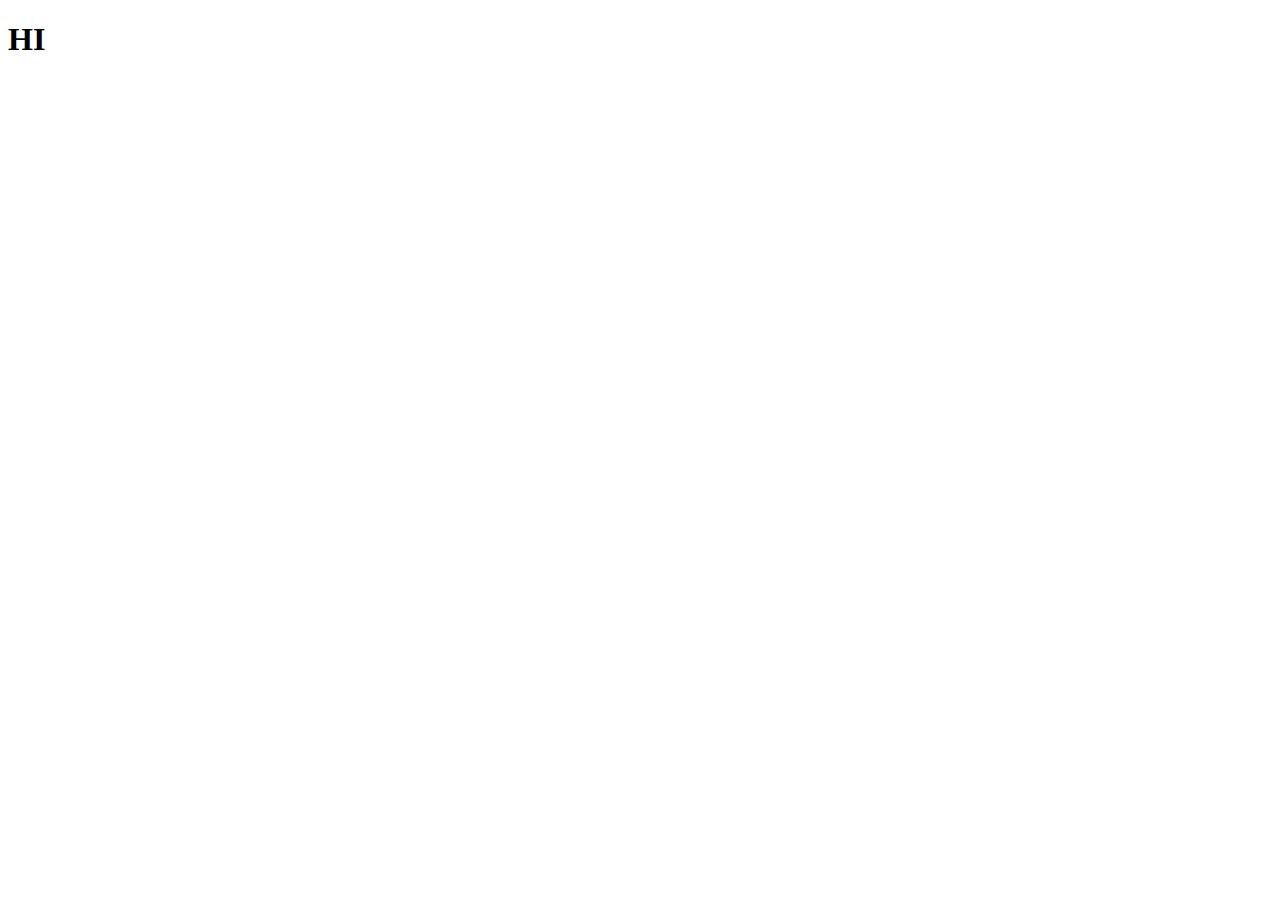
==== NAVBAR-PRACTICE/index.html @ 6c5e22fc "FIRSTCOMMIT" ====
<!DOCTYPE html>
<html lang="en">
  <head>
    <meta charset="UTF-8" />
    <meta http-equiv="X-UA-Compatible" content="IE=edge" />
    <meta name="viewport" content="width=device-width, initial-scale=1.0" />
    <title>NAVBAR</title>
  </head>
  <body>
    <h1>HI</h1>
  </body>
</html>
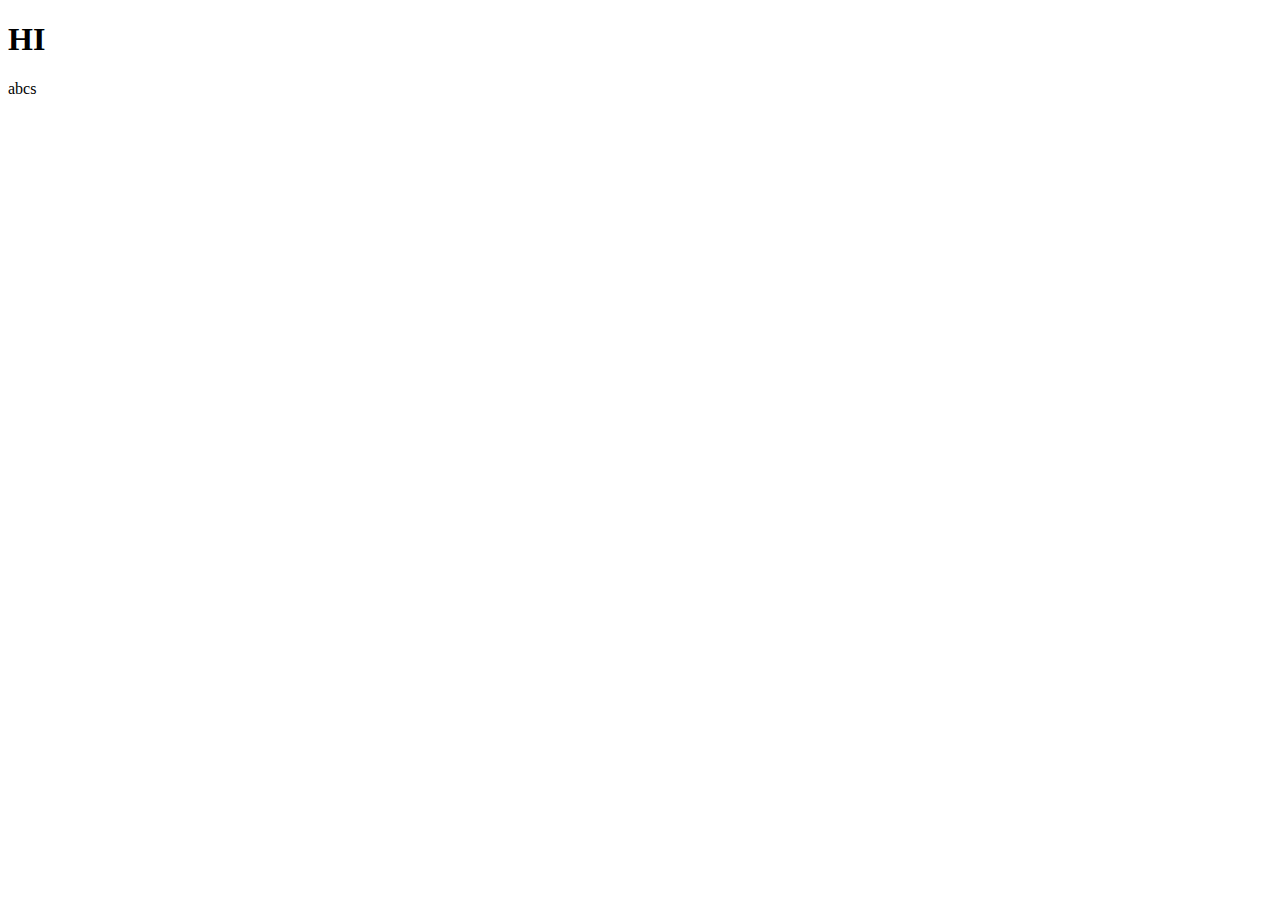
==== commit a0953af6: "2ndnc" ====
--- a/NAVBAR-PRACTICE/index.html
+++ b/NAVBAR-PRACTICE/index.html
@@ -8,5 +8,6 @@
   </head>
   <body>
     <h1>HI</h1>
+    <p>abcs</p>
   </body>
 </html>
